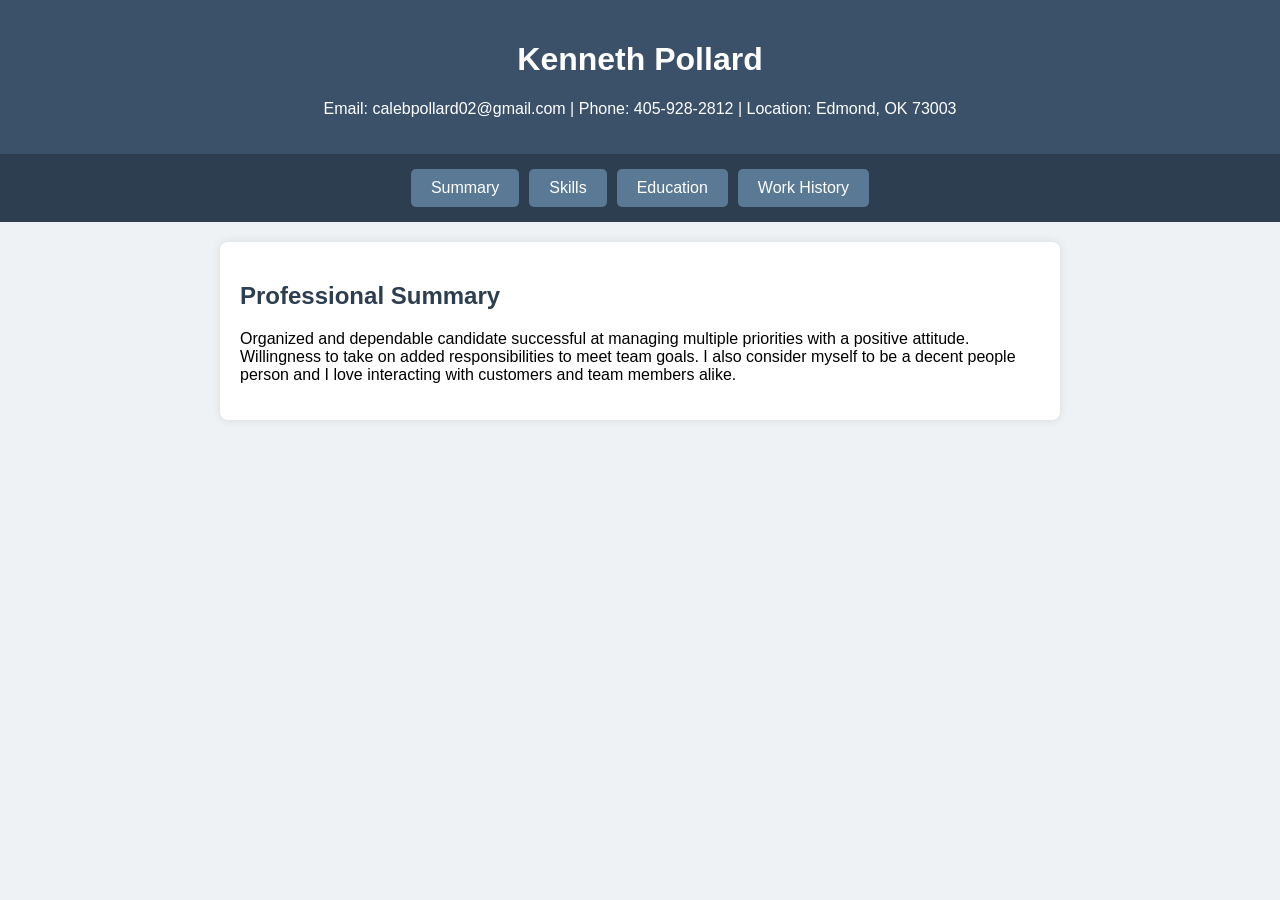
==== index.html @ 31f92cae "Rename resume.html to index.html" ====
<!DOCTYPE html>
<html lang="en">
<head>
    <meta charset="UTF-8">
    <meta name="viewport" content="width=device-width, initial-scale=1.0">
    <title>Kenneth Pollard - Resume</title>
    <link rel="stylesheet" href="styles.css">
</head>
<body>
    <header>
        <h1>Kenneth Pollard</h1>
        <p>Email: calebpollard02@gmail.com | Phone: 405-928-2812 | Location: Edmond, OK 73003</p>
    </header>
    
    <nav>
        <button onclick="showSection('summary')">Summary</button>
        <button onclick="showSection('skills')">Skills</button>
        <button onclick="showSection('education')">Education</button>
        <button onclick="showSection('work-history')">Work History</button>
    </nav>
    
    <section id="summary" class="content-section">
        <h2>Professional Summary</h2>
        <p>Organized and dependable candidate successful at managing multiple priorities with a positive attitude. Willingness to take on added responsibilities to meet team goals. I also consider myself to be a decent people person and I love interacting with customers and team members alike.</p>
    </section>
    
    <section id="skills" class="content-section hidden">
        <h2>Skills</h2>
        <ul>
            <li>Safety Guidelines</li>
            <li>Health and Wellness</li>
            <li>Product Location</li>
            <li>Product Restocking</li>
            <li>Sales Expertise</li>
            <li>Membership Programs</li>
            <li>Facility Cleaning</li>
            <li>Product Knowledge</li>
            <li>Heavy Lifting</li>
            <li>Safety Understanding</li>
            <li>Computer Science Curriculum</li>
        </ul>
    </section>
    
    <section id="education" class="content-section hidden">
        <h2>Education</h2>
        <p><strong>Oklahoma City University</strong> - Expected in 05/2026</p>
        <p>Bachelor of Science: Computer Science</p>
        <ul>
            <li>Computer Science Fellows</li>
            <li>Scholarship Recipient</li>
            <li>Relevant Coursework: Programming 2 & CyberSecurity (currently taking)</li>
            <li>3.4 GPA</li>
            <li>Extracurricular Activities: Esports</li>
        </ul>
    </section>
    
    <section id="work-history" class="content-section hidden">
        <h2>Work History</h2>
        <article>
            <h3>KE Camps - Camp Counselor</h3>
            <p>Edmond, OK | 07/2023 - 08/2023</p>
            <ul>
                <li>Worked with children of varying age, interest, skill, and developmental levels.</li>
                <li>Led groups of children safely through camp activities.</li>
                <li>Collaborated with counselors to design learning activities.</li>
                <li>Communicated with parents about campers' progress.</li>
                <li>Implemented rules and regulations to enforce discipline.</li>
            </ul>
        </article>
        <article>
            <h3>Uptown Grocery Co - Courtesy Clerk</h3>
            <p>Edmond, OK | 08/2021 - 08/2022</p>
            <ul>
                <li>Bagged items efficiently and assisted customers.</li>
                <li>Returned unwanted items to shelves.</li>
                <li>Collected and sanitized shopping carts.</li>
            </ul>
        </article>
        <article>
            <h3>Chick-fil-A - Team Member</h3>
            <p>Edmond, OK | 08/2020 - 08/2021</p>
            <ul>
                <li>Maintained a clean and safe work area.</li>
                <li>Processed payments and assisted customers.</li>
            </ul>
        </article>
    </section>
    
    <script src="script.js"></script>
</body>
</html>
---- styles.css ----
body {
    font-family: Arial, sans-serif;
    margin: 0;
    padding: 0;
    background-color: #eef2f5;
}

header {
    background-color: #3a5169;
    color: white;
    text-align: center;
    padding: 20px;
}

nav {
    display: flex;
    justify-content: center;
    background-color: #2c3e50;
    padding: 10px;
}

nav button {
    background-color: #5a7994;
    color: white;
    border: none;
    padding: 10px 20px;
    margin: 5px;
    cursor: pointer;
    font-size: 16px;
    border-radius: 5px;
    transition: background-color 0.3s;
}

nav button:hover {
    background-color: #789bb5;
}

.content-section {
    max-width: 800px;
    background: white;
    margin: 20px auto;
    padding: 20px;
    border-radius: 8px;
    box-shadow: 0 0 10px rgba(0, 0, 0, 0.1);
}

.hidden {
    display: none;
}

h2 {
    color: #2c3e50;
}

ul {
    list-style: none;
    padding: 0;
}

ul li {
    background: #eef2f5;
    margin: 5px 0;
    padding: 10px;
    border-radius: 5px;
}

article {
    margin-bottom: 20px;
}
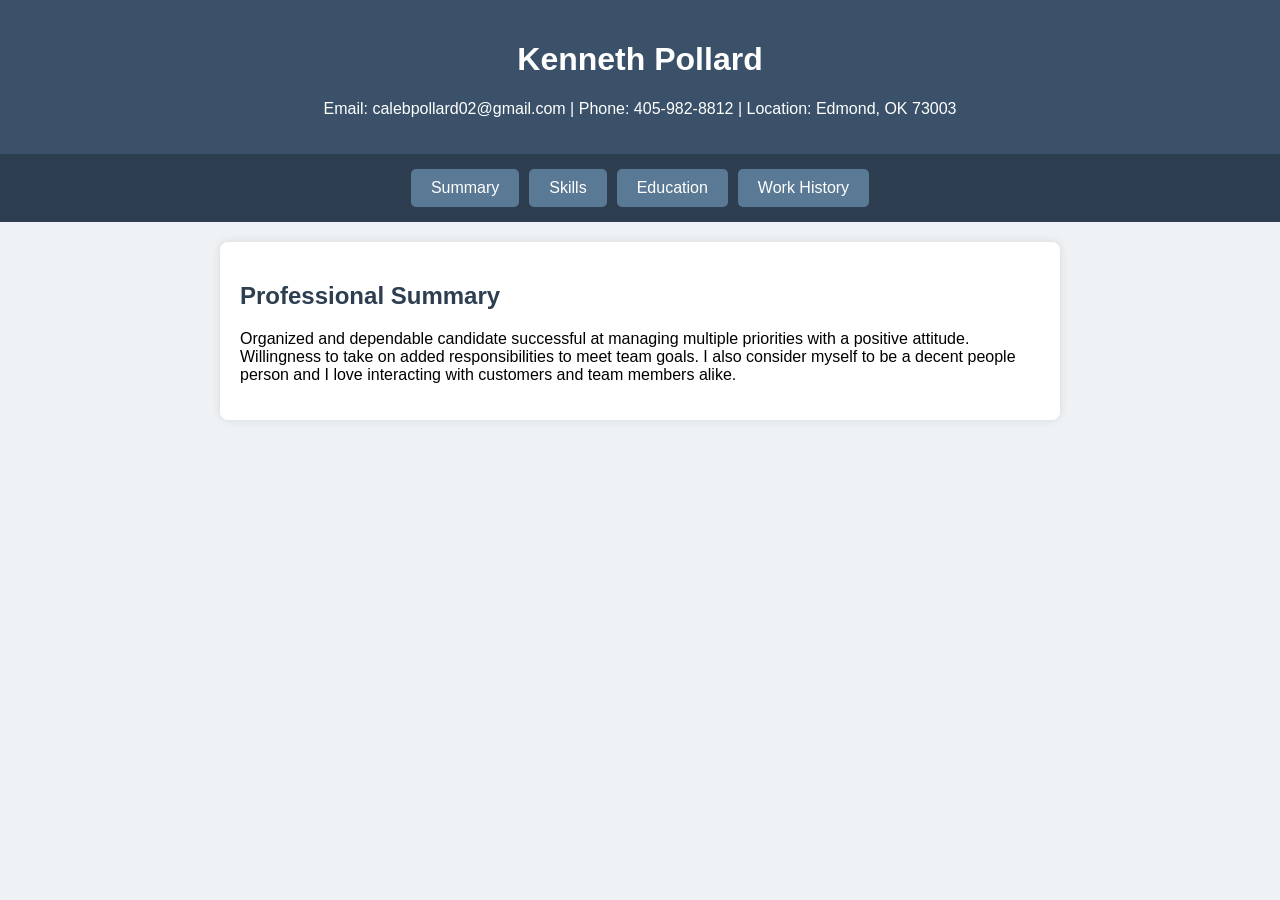
==== commit 7fd6bf16: "Update index.html" ====
--- a/index.html
+++ b/index.html
@@ -9,7 +9,7 @@
 <body>
     <header>
         <h1>Kenneth Pollard</h1>
-        <p>Email: calebpollard02@gmail.com | Phone: 405-928-2812 | Location: Edmond, OK 73003</p>
+        <p>Email: calebpollard02@gmail.com | Phone: 405-982-8812 | Location: Edmond, OK 73003</p>
     </header>
     
     <nav>
@@ -48,9 +48,9 @@
         <ul>
             <li>Computer Science Fellows</li>
             <li>Scholarship Recipient</li>
-            <li>Relevant Coursework: Programming 2 & CyberSecurity (currently taking)</li>
+            <li>Relevant Coursework: Programming 2, CyberSecurity, Web Programming</li>
             <li>3.4 GPA</li>
-            <li>Extracurricular Activities: Esports</li>
+            <li>Extracurricular Activities: Esports & Esports Casting</li>
         </ul>
     </section>
     
@@ -84,6 +84,16 @@
                 <li>Processed payments and assisted customers.</li>
             </ul>
         </article>
+    </article>
+        <article>
+            <h4>Pinnacle Buisness Systems - Cybersecurity Intern</h4>
+            <p>Edmond, OK | 4/2024 - 8/2024</p>
+            <ul>
+                <li>Managed client's cybersecurity issues.</li>
+                <li>Managed assigning training to client's employees</li>
+                <li>Worked on updating tech inside of client's servers</li>
+            </ul>
+        </article>
     </section>
     
     <script src="script.js"></script>
